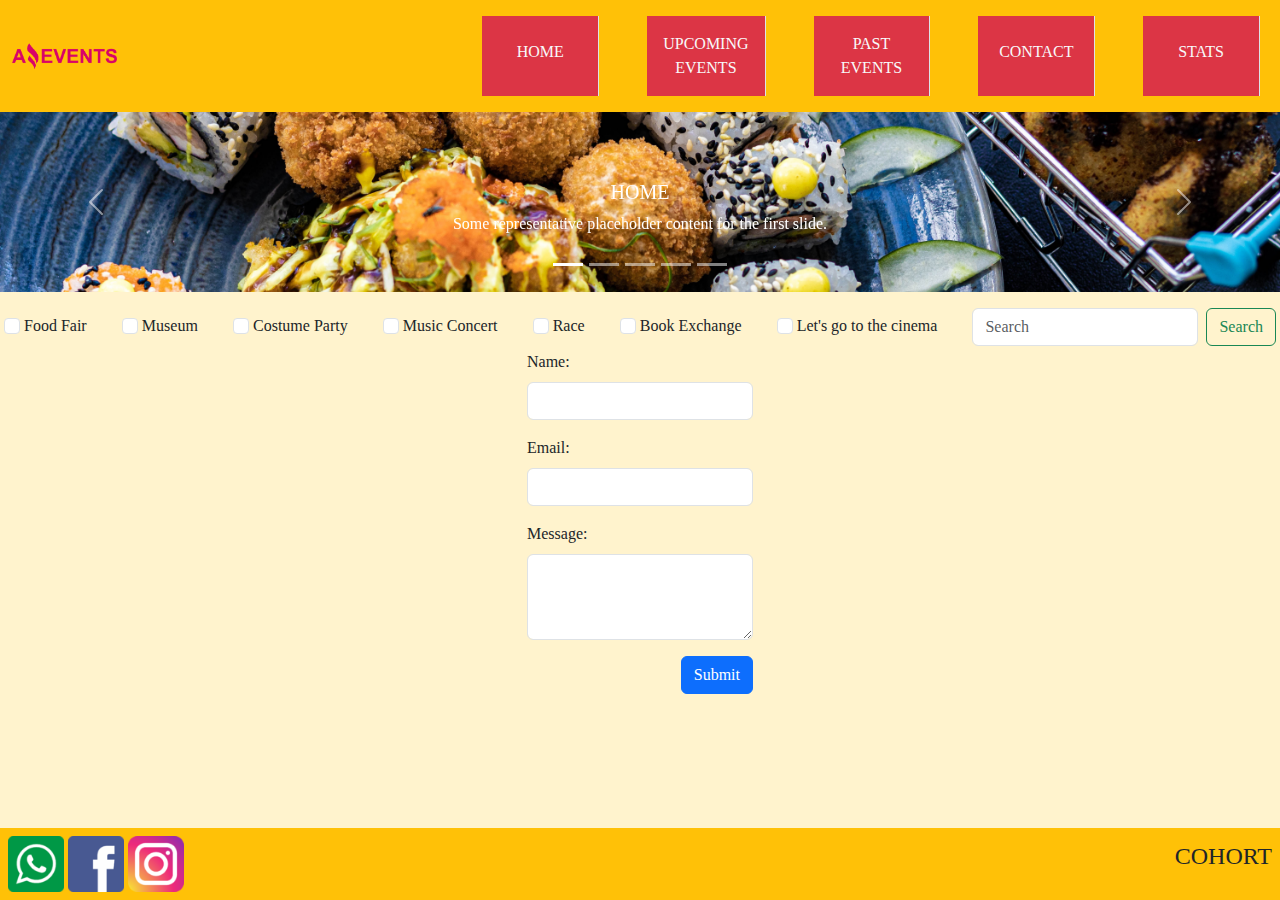
==== Pages/Contact.html @ e61b2ef7 "avance 2" ====
<!DOCTYPE html>
<html lang="es">

<head>
  <meta charset="UTF-8" />
  <meta name="viewport" content="width=device-width, initial-scale=1.0" />
  <title>Pass Events</title>
  <link href="https://cdn.jsdelivr.net/npm/bootstrap@5.3.3/dist/css/bootstrap.min.css" rel="stylesheet"
    integrity="sha384-QWTKZyjpPEjISv5WaRU9OFeRpok6YctnYmDr5pNlyT2bRjXh0JMhjY6hW+ALEwIH" crossorigin="anonymous" />
  <link rel="stylesheet" href="../Assets/Style.css" />
  <link rel="shortcut icon" href="../Assets/Img/favicon.png" type="image/x-icon">
</head>

<body>
  <div class="layout">
    <header>
      <nav class="navbar navbar-expand-lg bg-warning">
        <div class="container-fluid">
          <img class="col-md-1 col-3" src="../Assets/Img/amazing_brand.png" alt="" />
          <button class="navbar-toggler" type="button" data-bs-toggle="collapse" data-bs-target="#navbarNavAltMarkup"
            aria-controls="navbarNavAltMarkup" aria-expanded="false" aria-label="Toggle navigation">
            <span class="navbar-toggler-icon"></span>
          </button>
          <div class="collapse navbar-collapse justify-content-end" id="navbarNavAltMarkup">
            <div class="navbar-nav gap-5 p-2">
              <a class="nav-link bg-danger text-light border-end w-100 p-3 pt-4 justify-content-center text-center align-items-center"
                aria-current="page" href="../Index.html">HOME</a>
              <a class="nav-link bg-danger text-light border-end w-100 p-3 justify-content-center text-center align-items-center"
                aria-current="page" href="../Pages/UpcomingEvents.html">UPCOMING EVENTS</a>
              <a class="nav-link bg-danger text-light border-end w-100 p-3 justify-content-center text-center align-items-center"
                aria-current="page" href="../Pages/PassEvents.html">PAST EVENTS</a>
              <a class="nav-link bg-danger text-light border-end w-100 p-3 pt-4 justify-content-center text-center align-items-center"
                aria-current="page" href="../Pages/Contact.html">CONTACT</a>
              <a class="nav-link bg-danger text-light border-end w-100 p-3 pt-4 justify-content-center text-center align-items-center"
                aria-current="page" href="#">STATS</a>
            </div>
          </div>
        </div>
      </nav>
    </header>
    <main class="flex-grow-1 bg-warning-subtle">
      <div id="carouselExampleCaptions" class="carousel slide">
        <div class="carousel-indicators">
          <button type="button" data-bs-target="#carouselExampleCaptions" data-bs-slide-to="0" class="active"
            aria-current="true" aria-label="Slide 1"></button>
          <button type="button" data-bs-target="#carouselExampleCaptions" data-bs-slide-to="1"
            aria-label="Slide 2"></button>
          <button type="button" data-bs-target="#carouselExampleCaptions" data-bs-slide-to="2"
            aria-label="Slide 3"></button>
          <button type="button" data-bs-target="#carouselExampleCaptions" data-bs-slide-to="3"
            aria-label="Slide 4"></button>
          <button type="button" data-bs-target="#carouselExampleCaptions" data-bs-slide-to="4"
            aria-label="Slide 5"></button>
        </div>
        <div class="carousel-inner">
          <div class="carousel-item active tam">
            <img src="../Assets/Img/optional_banner_1.jpg" class="d-block w-100 ban" alt="..." />
            <div class="carousel-caption d-none d-md-block">
              <h5>HOME</h5>
              <p>
                Some representative placeholder content for the first slide.
              </p>
            </div>
          </div>
          <div class="carousel-item tam">
            <img src="../Assets/Img/optional_banner_2.jpg" class="d-block w-100 ban" alt="..." />
            <div class="carousel-caption d-none d-md-block">
              <h5>UPCOMING EVENTS</h5>
              <p>
                Some representative placeholder content for the second slide.
              </p>
            </div>
          </div>
          <div class="carousel-item tam">
            <img src="../Assets/Img/optional_banner_3.jpg" class="d-block w-100 ban" alt="..." />
            <div class="carousel-caption d-none d-md-block">
              <h5>PAST EVENTS</h5>
              <p>
                Some representative placeholder content for the third slide.
              </p>
            </div>
          </div>
          <div class="carousel-item tam">
            <img src="../Assets/Img/optional_banner_4.jpg" class="d-block w-100 ban" alt="..." />
            <div class="carousel-caption d-none d-md-block">
              <h5>CONTACT</h5>
              <p>
                Some representative placeholder content for the third slide.
              </p>
            </div>
          </div>
          <div class="carousel-item tam">
            <img src="../Assets/Img/optional_banner_5.jpg" class="d-block w-100 ban" alt="..." />
            <div class="carousel-caption d-none d-md-block">
              <h5>STATS</h5>
              <p>
                Some representative placeholder content for the third slide.
              </p>
            </div>
          </div>
        </div>
        <button class="carousel-control-prev" type="button" data-bs-target="#carouselExampleCaptions"
          data-bs-slide="prev">
          <span class="carousel-control-prev-icon" aria-hidden="true"></span>
          <span class="visually-hidden">Previous</span>
        </button>
        <button class="carousel-control-next" type="button" data-bs-target="#carouselExampleCaptions"
          data-bs-slide="next">
          <span class="carousel-control-next-icon" aria-hidden="true"></span>
          <span class="visually-hidden">Next</span>
        </button>
      </div>
      <!-- Aca termina el carrusel -->
      <div class="d-lg-flex gap-3 justify-content-between pt-3 p-1 align-items-center ">
        <div class="form-check justify-content-center d-flex gap-1">
          <input class="form-check-input" type="checkbox" value="" id="flexCheckDefault" />
          <label class="form-check-label" for="flexCheckDefault">
            Food Fair
          </label>
        </div>
        <div class="form-check justify-content-center d-flex gap-1">
          <input class="form-check-input" type="checkbox" value="" id="flexCheckDefault" />
          <label class="form-check-label" for="flexCheckDefault">
            Museum
          </label>
        </div>
        <div class="form-check justify-content-center d-flex gap-1">
          <input class="form-check-input" type="checkbox" value="" id="flexCheckDefault" />
          <label class="form-check-label" for="flexCheckDefault">
            Costume Party
          </label>
        </div>
        <div class="form-check justify-content-center d-flex gap-1">
          <input class="form-check-input" type="checkbox" value="" id="flexCheckDefault" />
          <label class="form-check-label" for="flexCheckDefault">
            Music Concert
          </label>
        </div>
        <div class="form-check justify-content-center d-flex gap-1">
          <input class="form-check-input" type="checkbox" value="" id="flexCheckDefault" />
          <label class="form-check-label" for="flexCheckDefault">
            Race
          </label>
        </div>
        <div class="form-check justify-content-center d-flex gap-1">
          <input class="form-check-input" type="checkbox" value="" id="flexCheckDefault" />
          <label class="form-check-label" for="flexCheckDefault">
            Book Exchange
          </label>
        </div>
        <div class="form-check justify-content-center d-flex gap-1">
          <input class="form-check-input" type="checkbox" value="" id="flexCheckDefault" />
          <label class="form-check-label" for="flexCheckDefault">
            Let's go to the cinema
          </label>
        </div>
        <form class="d-flex" role="search">
          <input class="form-control me-2" type="search" placeholder="Search" aria-label="Search" />
          <button class="btn btn-outline-success" type="submit">
            Search
          </button>
        </form>
      </div>
      <!-- Aca terminan los checks y la busqueda -->
      <div class="d-flex container-fluid gap-2 flex-wrap justify-content-center">
        <form>
            <div class="mb-3">
              <label for="name" class="form-label">Name:</label>
              <input type="name" class="form-control" id="name" aria-describedby="nameHelp">
            </div>
            <div class="mb-3">
                <label for="email" class="form-label">Email:</label>
                <input type="email" class="form-control" id="email" aria-describedby="emailHelp">
            </div>
            <div class="mb-3">
                <label for="ControlTextarea1" class="form-label">Message:</label>
                <textarea class="form-control" id="ControlTextarea1" rows="3"></textarea>
            </div>
            <div class="d-flex justify-content-end">
            <button type="submit" class="btn btn-primary">Submit</button>
            </div>
          </form>
      </div>
    </main>
    <footer>
      <div class="d-flex bg-warning justify-content-between align-items-center p-2">
        <div>
          <a href="https://web.whatsapp.com/" target="_blank"><img class="w-25" src="../Assets/Img/whatsapp.png"
              alt="" /></a>
          <a href="https://www.facebook.com/" target="_blank"><img class="w-25" src="../Assets/Img/facebook.png"
              alt="" /></a>
          <a href="https://www.instagram.com/" target="_blank"><img class="w-25" src="../Assets/Img/instagram.png"
              alt="" /></a>
        </div>
        <p class="fs-4 ">COHORT</p>
      </div>
    </footer>

    <!-- Esto es un Scrip de bootstrap -->
    <script src="https://cdn.jsdelivr.net/npm/bootstrap@5.3.3/dist/js/bootstrap.bundle.min.js"
      integrity="sha384-YvpcrYf0tY3lHB60NNkmXc5s9fDVZLESaAA55NDzOxhy9GkcIdslK1eN7N6jIeHz"
      crossorigin="anonymous"></script>
  </div>
</body>

</html>
---- Assets/Style.css ----
*{
    font-family: Georgia, 'Times New Roman', Times, serif;
}

.layout{
    display: flex;
    flex-direction: column;
    min-height: 100vh;
}
.tam{
    height: 20vh;
}
.ban{
    object-fit: cover;
    width: 100%;
    height: 100%;
}
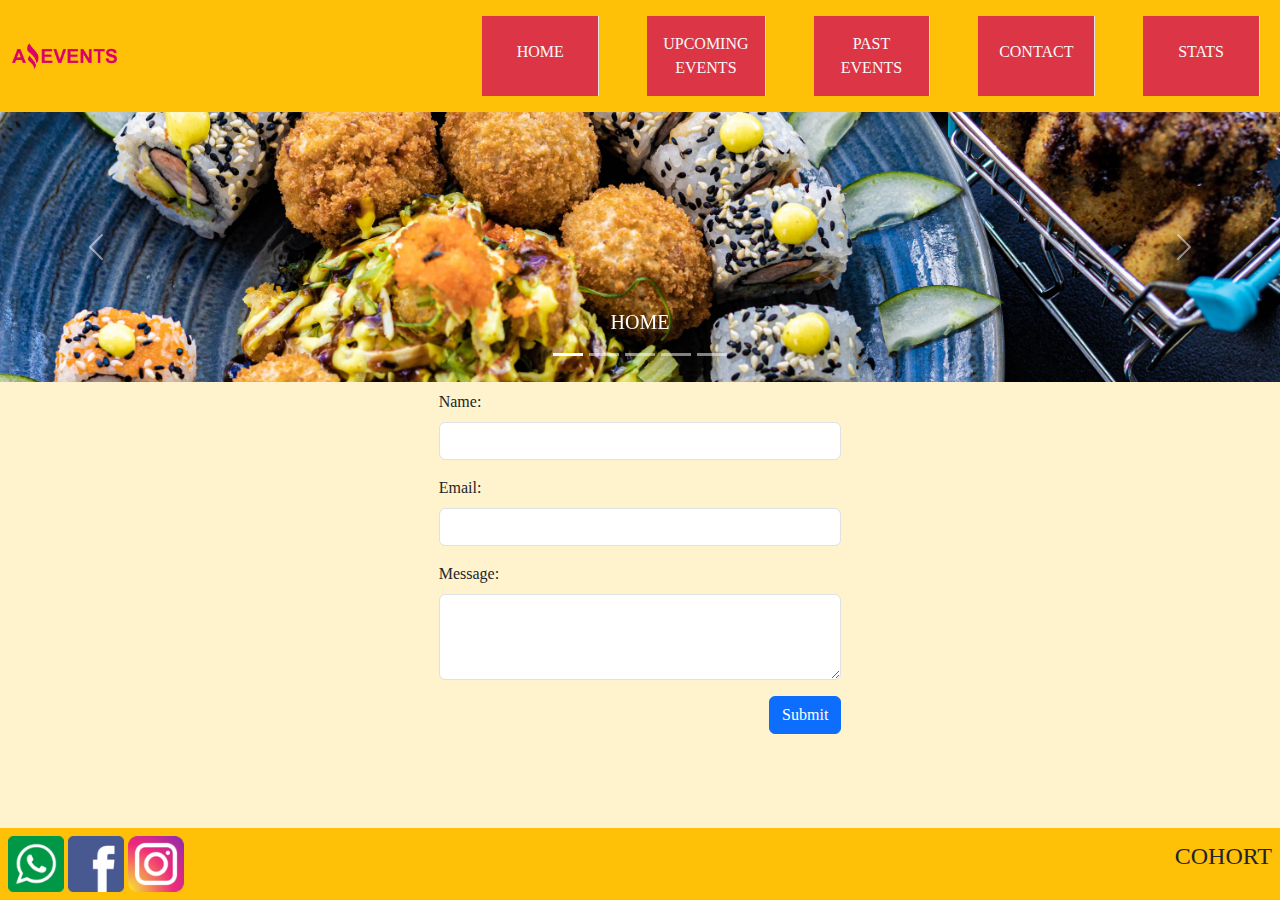
==== commit 4b571bc9: "listo sp1" ====
--- a/Pages/Contact.html
+++ b/Pages/Contact.html
@@ -4,7 +4,7 @@
 <head>
   <meta charset="UTF-8" />
   <meta name="viewport" content="width=device-width, initial-scale=1.0" />
-  <title>Pass Events</title>
+  <title>Contact</title>
   <link href="https://cdn.jsdelivr.net/npm/bootstrap@5.3.3/dist/css/bootstrap.min.css" rel="stylesheet"
     integrity="sha384-QWTKZyjpPEjISv5WaRU9OFeRpok6YctnYmDr5pNlyT2bRjXh0JMhjY6hW+ALEwIH" crossorigin="anonymous" />
   <link rel="stylesheet" href="../Assets/Style.css" />
@@ -32,7 +32,7 @@
               <a class="nav-link bg-danger text-light border-end w-100 p-3 pt-4 justify-content-center text-center align-items-center"
                 aria-current="page" href="../Pages/Contact.html">CONTACT</a>
               <a class="nav-link bg-danger text-light border-end w-100 p-3 pt-4 justify-content-center text-center align-items-center"
-                aria-current="page" href="#">STATS</a>
+                aria-current="page" href="../Pages/Stats.html">STATS</a>
             </div>
           </div>
         </div>
@@ -54,48 +54,33 @@
         </div>
         <div class="carousel-inner">
           <div class="carousel-item active tam">
-            <img src="../Assets/Img/optional_banner_1.jpg" class="d-block w-100 ban" alt="..." />
+            <a href="../Index.html"><img src="../Assets/Img/optional_banner_1.jpg" class="d-block w-100 ban" alt="..." /></a>
             <div class="carousel-caption d-none d-md-block">
               <h5>HOME</h5>
-              <p>
-                Some representative placeholder content for the first slide.
-              </p>
             </div>
           </div>
           <div class="carousel-item tam">
-            <img src="../Assets/Img/optional_banner_2.jpg" class="d-block w-100 ban" alt="..." />
+            <a href="../Pages/UpcomingEvents.html"><img src="../Assets/Img/optional_banner_2.jpg" class="d-block w-100 ban" alt="..." /></a>
             <div class="carousel-caption d-none d-md-block">
               <h5>UPCOMING EVENTS</h5>
-              <p>
-                Some representative placeholder content for the second slide.
-              </p>
             </div>
           </div>
           <div class="carousel-item tam">
-            <img src="../Assets/Img/optional_banner_3.jpg" class="d-block w-100 ban" alt="..." />
+            <a href="../Pages/PassEvents.html"><img src="../Assets/Img/optional_banner_3.jpg" class="d-block w-100 ban" alt="..." /></a>
             <div class="carousel-caption d-none d-md-block">
               <h5>PAST EVENTS</h5>
-              <p>
-                Some representative placeholder content for the third slide.
-              </p>
             </div>
           </div>
           <div class="carousel-item tam">
-            <img src="../Assets/Img/optional_banner_4.jpg" class="d-block w-100 ban" alt="..." />
+            <a href="../Pages/Contact.html"><img src="../Assets/Img/optional_banner_4.jpg" class="d-block w-100 ban" alt="..." /></a>
             <div class="carousel-caption d-none d-md-block">
               <h5>CONTACT</h5>
-              <p>
-                Some representative placeholder content for the third slide.
-              </p>
             </div>
           </div>
           <div class="carousel-item tam">
-            <img src="../Assets/Img/optional_banner_5.jpg" class="d-block w-100 ban" alt="..." />
+            <a href="../Pages/Stats.html"><img src="../Assets/Img/optional_banner_5.jpg" class="d-block w-100 ban" alt="..." /></a>
             <div class="carousel-caption d-none d-md-block">
               <h5>STATS</h5>
-              <p>
-                Some representative placeholder content for the third slide.
-              </p>
             </div>
           </div>
         </div>
@@ -111,59 +96,9 @@
         </button>
       </div>
       <!-- Aca termina el carrusel -->
-      <div class="d-lg-flex gap-3 justify-content-between pt-3 p-1 align-items-center ">
-        <div class="form-check justify-content-center d-flex gap-1">
-          <input class="form-check-input" type="checkbox" value="" id="flexCheckDefault" />
-          <label class="form-check-label" for="flexCheckDefault">
-            Food Fair
-          </label>
-        </div>
-        <div class="form-check justify-content-center d-flex gap-1">
-          <input class="form-check-input" type="checkbox" value="" id="flexCheckDefault" />
-          <label class="form-check-label" for="flexCheckDefault">
-            Museum
-          </label>
-        </div>
-        <div class="form-check justify-content-center d-flex gap-1">
-          <input class="form-check-input" type="checkbox" value="" id="flexCheckDefault" />
-          <label class="form-check-label" for="flexCheckDefault">
-            Costume Party
-          </label>
-        </div>
-        <div class="form-check justify-content-center d-flex gap-1">
-          <input class="form-check-input" type="checkbox" value="" id="flexCheckDefault" />
-          <label class="form-check-label" for="flexCheckDefault">
-            Music Concert
-          </label>
-        </div>
-        <div class="form-check justify-content-center d-flex gap-1">
-          <input class="form-check-input" type="checkbox" value="" id="flexCheckDefault" />
-          <label class="form-check-label" for="flexCheckDefault">
-            Race
-          </label>
-        </div>
-        <div class="form-check justify-content-center d-flex gap-1">
-          <input class="form-check-input" type="checkbox" value="" id="flexCheckDefault" />
-          <label class="form-check-label" for="flexCheckDefault">
-            Book Exchange
-          </label>
-        </div>
-        <div class="form-check justify-content-center d-flex gap-1">
-          <input class="form-check-input" type="checkbox" value="" id="flexCheckDefault" />
-          <label class="form-check-label" for="flexCheckDefault">
-            Let's go to the cinema
-          </label>
-        </div>
-        <form class="d-flex" role="search">
-          <input class="form-control me-2" type="search" placeholder="Search" aria-label="Search" />
-          <button class="btn btn-outline-success" type="submit">
-            Search
-          </button>
-        </form>
-      </div>
-      <!-- Aca terminan los checks y la busqueda -->
+      
       <div class="d-flex container-fluid gap-2 flex-wrap justify-content-center">
-        <form>
+        <form class="col-10 col-lg-4 p-2">
             <div class="mb-3">
               <label for="name" class="form-label">Name:</label>
               <input type="name" class="form-control" id="name" aria-describedby="nameHelp">
--- a/Assets/Style.css
+++ b/Assets/Style.css
@@ -8,10 +8,18 @@
     min-height: 100vh;
 }
 .tam{
-    height: 20vh;
+    height: 30vh;
 }
 .ban{
     object-fit: cover;
     width: 100%;
     height: 100%;
 }
+
+.ctam{
+    max-width: 70vw;
+}
+.imgpv{
+    width: 100%;
+    height: 100%;
+}